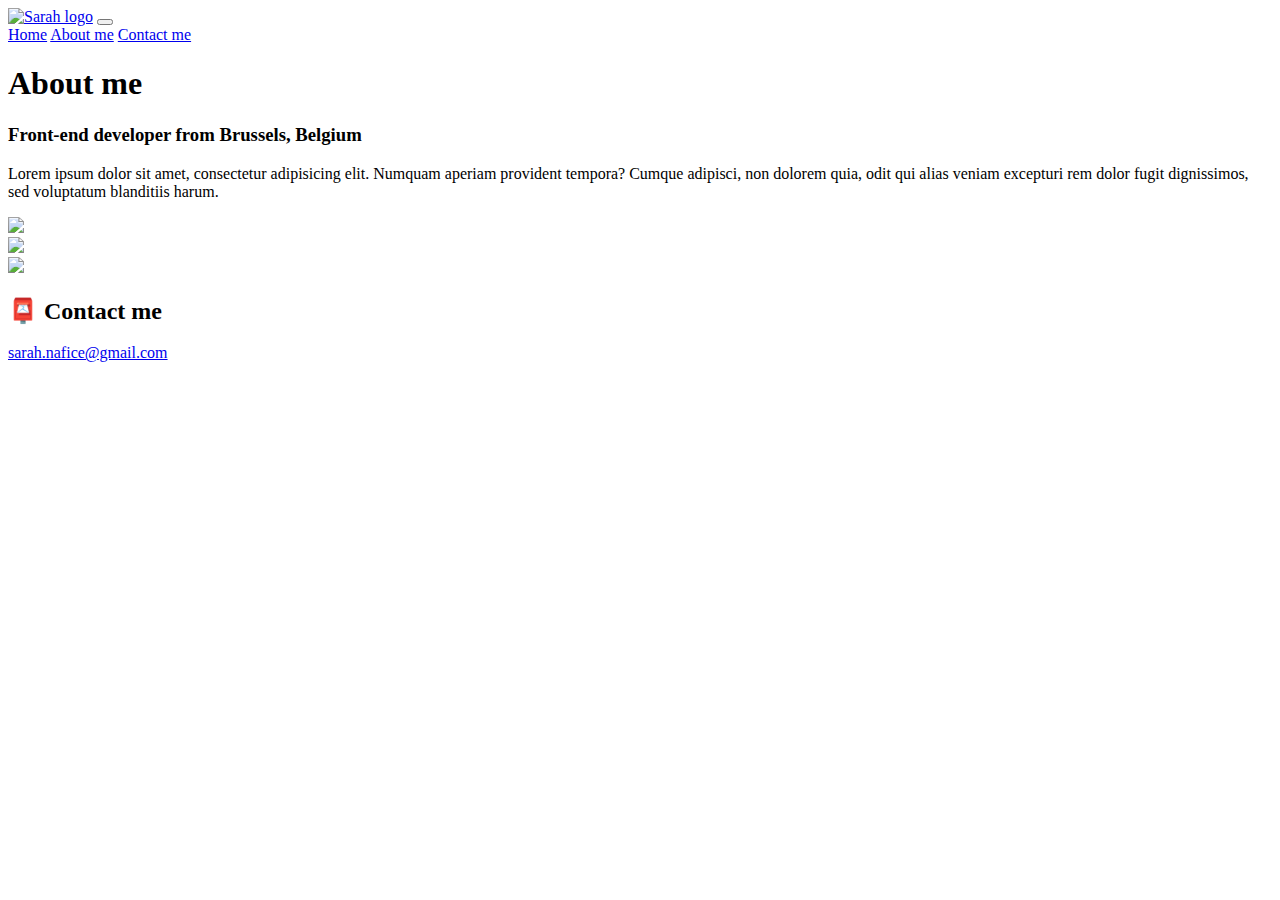
==== about.html @ c8bbd7c5 "path go live changed" ====
<!DOCTYPE html>
<html lang="en">
  <head>
    <meta charset="UTF-8" />
    <meta http-equiv="X-UA-Compatible" content="IE=edge" />
    <meta name="viewport" content="width=device-width, initial-scale=1.0" />
    <link
      href="https://cdn.jsdelivr.net/npm/bootstrap@5.3.0-alpha1/dist/css/bootstrap.min.css"
      rel="stylesheet"
      integrity="sha384-GLhlTQ8iRABdZLl6O3oVMWSktQOp6b7In1Zl3/Jr59b6EGGoI1aFkw7cmDA6j6gD"
      crossorigin="anonymous"
    />
    <script
      src="https://cdn.jsdelivr.net/npm/bootstrap@5.3.0-alpha1/dist/js/bootstrap.bundle.min.js"
      integrity="sha384-w76AqPfDkMBDXo30jS1Sgez6pr3x5MlQ1ZAGC+nuZB+EYdgRZgiwxhTBTkF7CXvN"
      crossorigin="anonymous"
    ></script>
    <link rel="stylesheet" href="/style.css" />
    <title>About | Front-end developer - Sarah Nafice</title>
    <meta
      name="description"
      content="Front-end developer website. Sarah Nafice contact email"
    />
  </head>
  <body>
    <nav class="navbar navbar-expand-lg bg-info-subtle sticky-top">
      <div class="container-fluid">
        <a class="navbar-brand" href="/"
          ><img src="/images/logo 2.png" class="logo" title="Sarah logo"
        /></a>
        <button
          class="navbar-toggler"
          type="button"
          data-bs-toggle="collapse"
          data-bs-target="#navbarNavAltMarkup"
          aria-controls="navbarNavAltMarkup"
          aria-expanded="false"
          aria-label="Toggle navigation"
        >
          <span class="navbar-toggler-icon"></span>
        </button>
        <div class="collapse navbar-collapse" id="navbarNavAltMarkup">
          <div class="navbar-nav">
            <a class="nav-link active" aria-current="page" href="/" title="Home"
              >Home</a
            >
            <a class="nav-link" href="/about.html" title="About Sarah Nafice"
              >About me</a
            >
            <a
              class="nav-link"
              href="/about.html#contact"
              title="Contact Sarah Nafice"
              >Contact me</a
            >
          </div>
        </div>
      </div>
    </nav>
    <h1 class="about-me-title">About me</h1>
    <h3>Front-end developer from Brussels, Belgium</h3>
    <p>
      Lorem ipsum dolor sit amet, consectetur adipisicing elit. Numquam aperiam
      provident tempora? Cumque adipisci, non dolorem quia, odit qui alias
      veniam excepturi rem dolor fugit dignissimos, sed voluptatum blanditiis
      harum.
    </p>
    <div class="container mt-5">
      <div class="row">
        <div class="col-sm-4">
          <img
            src="/images/world-clock-project.png"
            class="img-fluid rounded"
          />
        </div>
        <div class="col-sm-4">
          <img
            src="/images/weather-app-project.png"
            class="img-fluid rounded"
          />
        </div>
        <div class="col-sm-4">
          <img src="/images/poke-project.png" class="img-fluid rounded" />
        </div>
      </div>
    </div>
    <div id="contact">
      <h2>📮 Contact me</h2>
      <a
        href="mailto:sarah.nafice@gmail.com"
        class="email-link"
        title="contact email"
      >
        sarah.nafice@gmail.com
      </a>
    </div>
  </body>
</html>
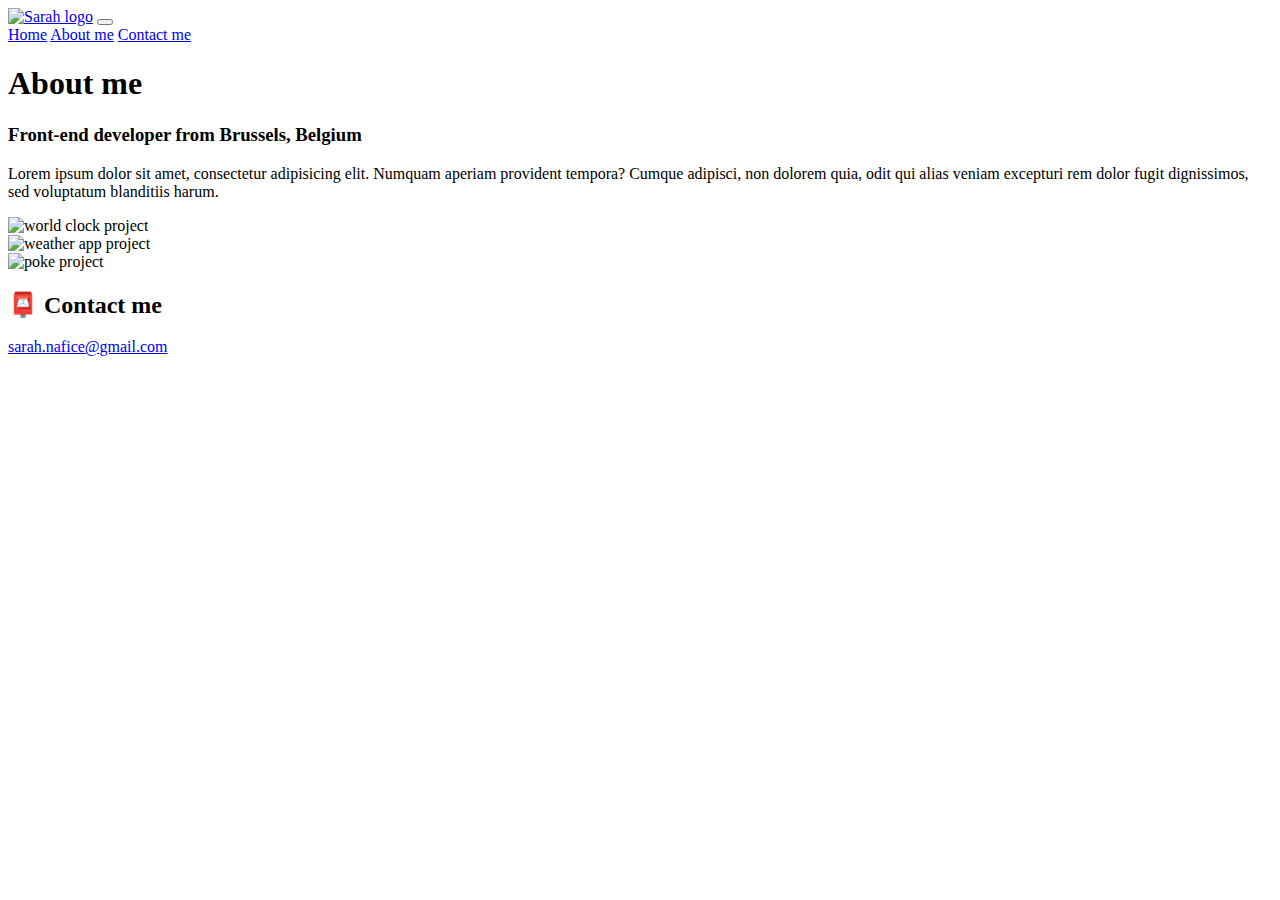
==== commit ed32c834: "alt" ====
--- a/about.html
+++ b/about.html
@@ -71,16 +71,22 @@
           <img
             src="/images/world-clock-project.png"
             class="img-fluid rounded"
+            alt="world clock project"
           />
         </div>
         <div class="col-sm-4">
           <img
             src="/images/weather-app-project.png"
             class="img-fluid rounded"
+            alt="weather app project"
           />
         </div>
         <div class="col-sm-4">
-          <img src="/images/poke-project.png" class="img-fluid rounded" />
+          <img
+            src="/images/poke-project.png"
+            class="img-fluid rounded"
+            alt="poke project"
+          />
         </div>
       </div>
     </div>
